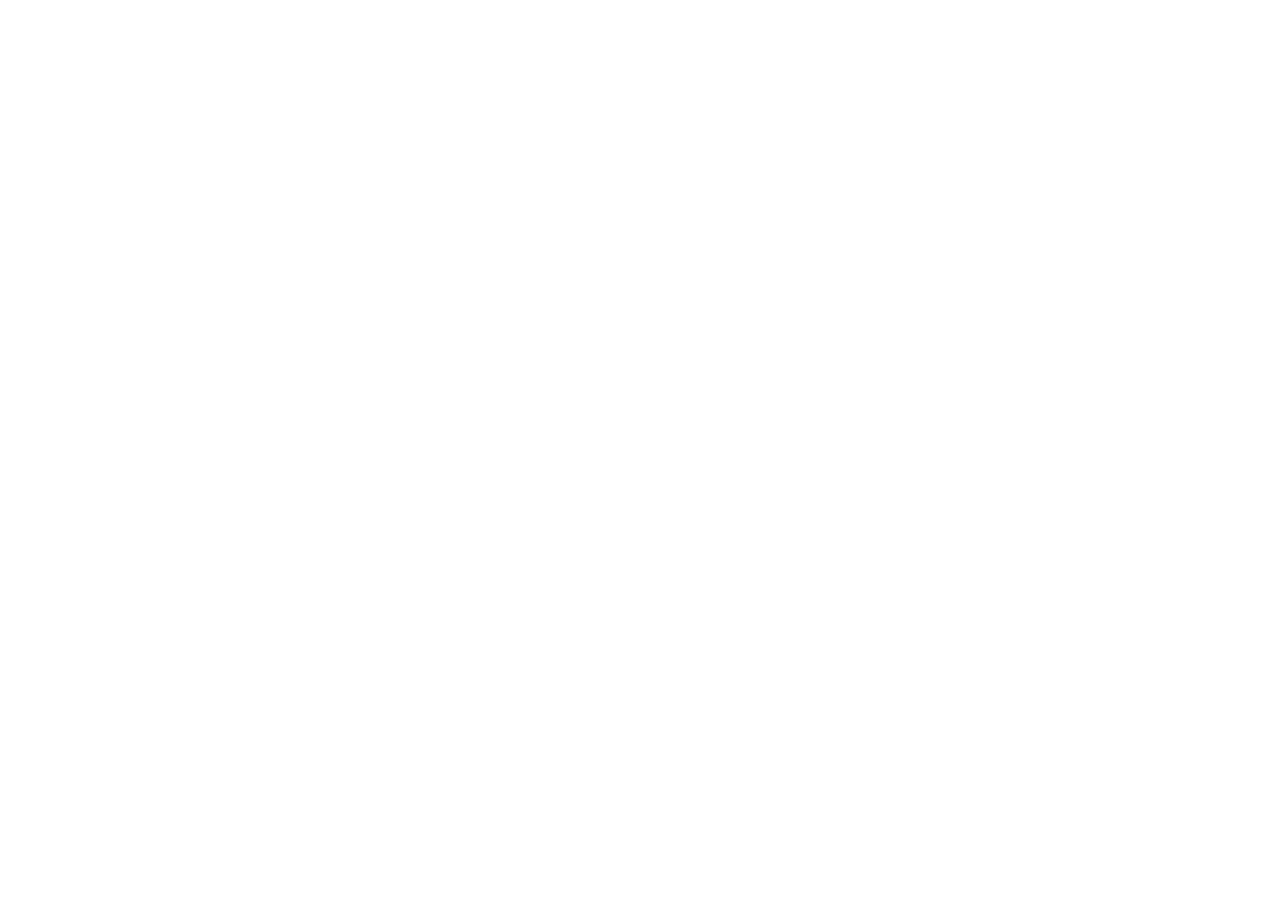
==== index.html @ 2ef7b19e "Aqui vai a mensgem do pacote" ====
<!DOCTYPE html>
<html lang="pt-br">
<head>
    <meta charset="UTF-8">
    <meta http-equiv="X-UA-Compatible" content="IE=edge">
    <meta name="viewport" content="width=device-width, initial-scale=1.0">
    <title>Cadastro de Livro</title>
</head>
<body>
    
</body>
</html>
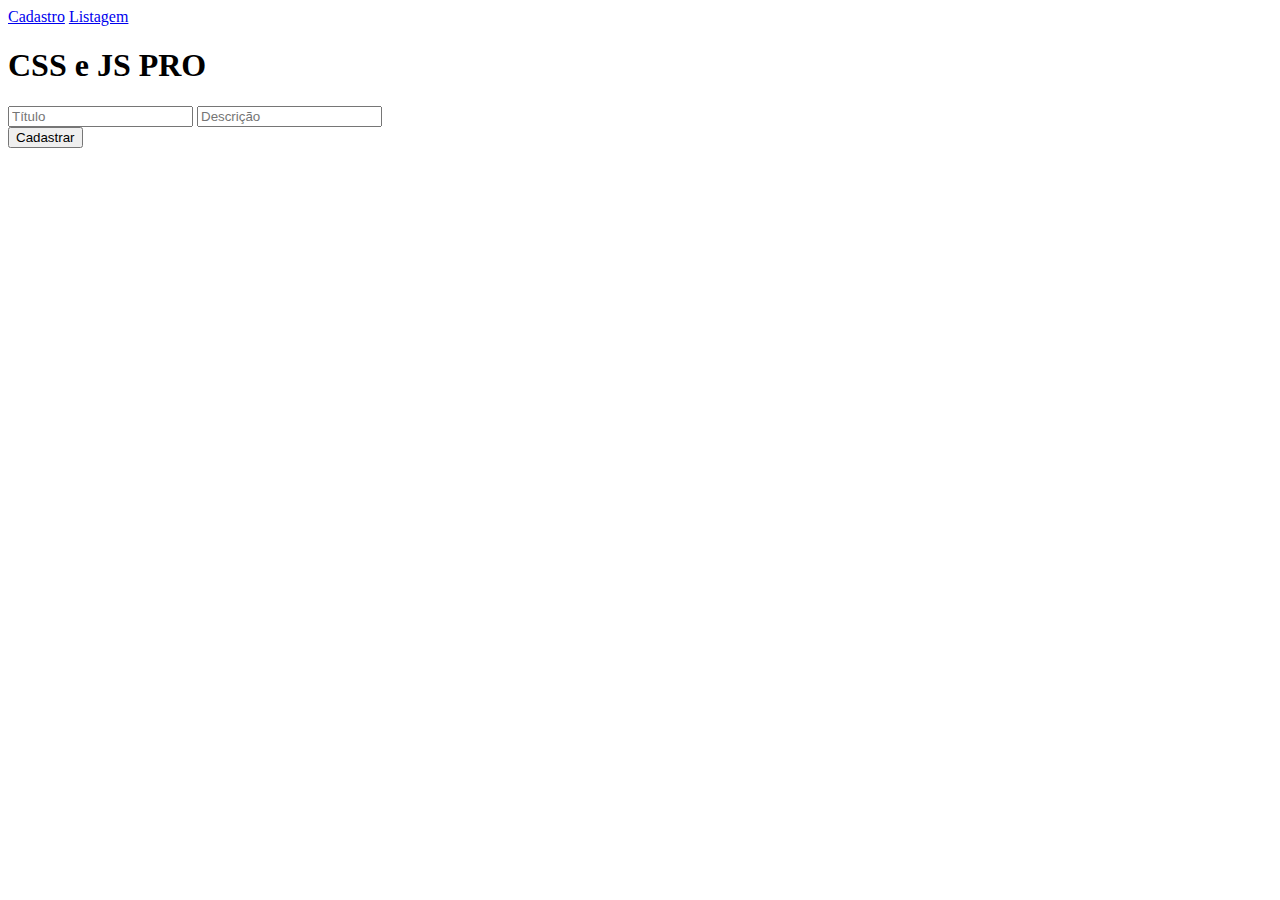
==== commit 2d97154f: "Adiciona a estrutura inicial do HTML" ====
--- a/index.html
+++ b/index.html
@@ -7,6 +7,26 @@
     <title>Cadastro de Livro</title>
 </head>
 <body>
-    
+    <header>
+        <div class="container_header">
+            <nav class="navegacao">
+                <a href="#">Cadastro</a>
+                <a href="#">Listagem</a>
+            </nav>
+            <div class="titulo">
+                <h1>CSS e JS PRO</h1>
+            </div>
+        </div>
+    </header>
+    <div class="container">
+        <main class="inputs">
+            <input type="text" name="titulo" placeholder="Título">
+            <input type="text" name="descricao" placeholder="Descrição">
+        </main>
+        <main class="botoes">
+            <button id="btn" type="submit">Cadastrar</button>
+            <p id="mensagem"></p>
+        </main>
+    </div>
 </body>
 </html>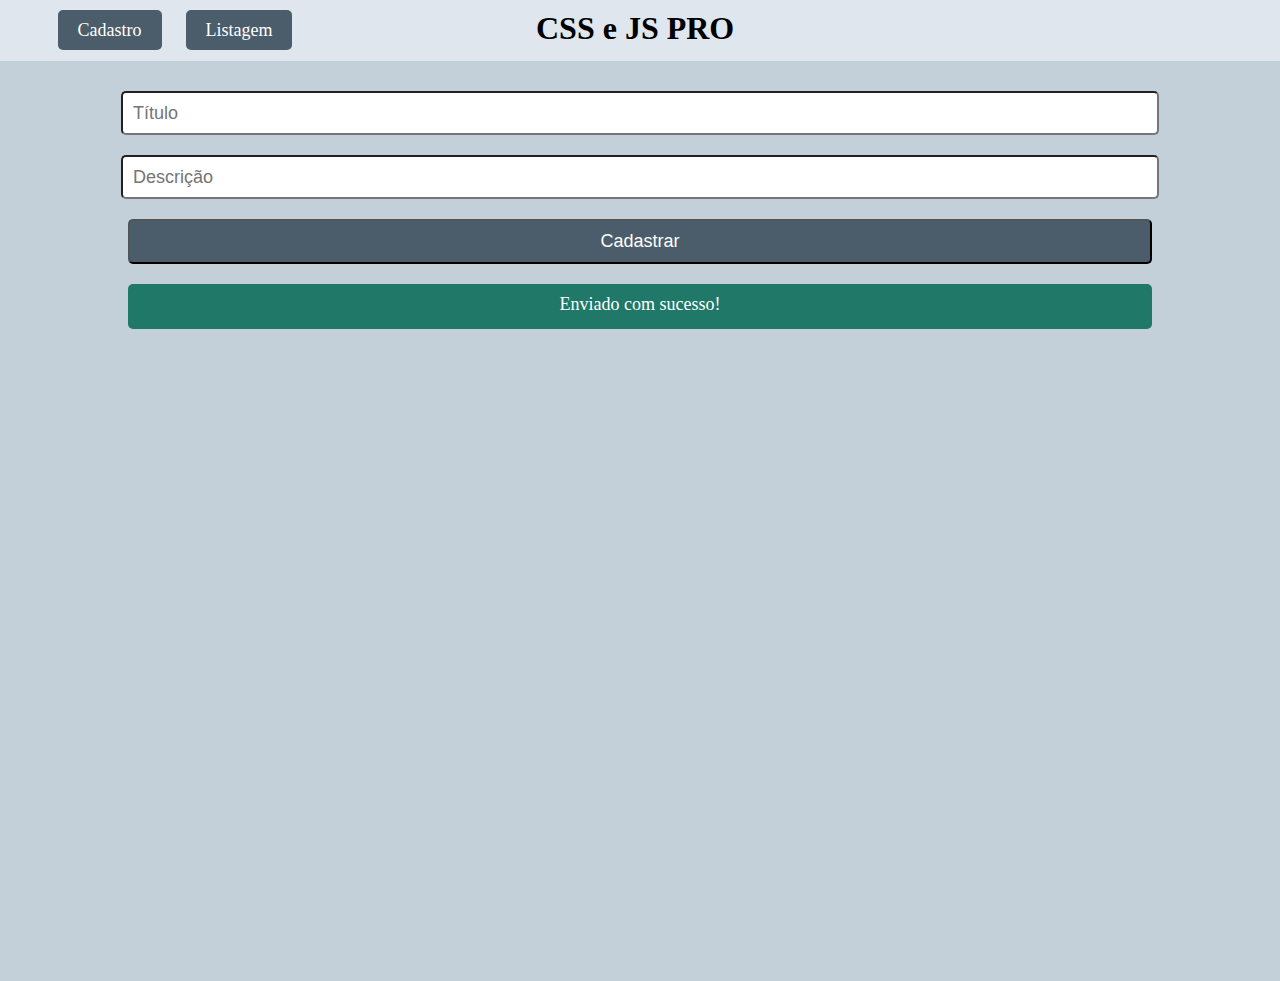
==== commit 64d0270d: "Adiciona CSS na página de formulário" ====
--- a/index.html
+++ b/index.html
@@ -4,28 +4,30 @@
     <meta charset="UTF-8">
     <meta http-equiv="X-UA-Compatible" content="IE=edge">
     <meta name="viewport" content="width=device-width, initial-scale=1.0">
+    <link rel="stylesheet" href="./style.css">
     <title>Cadastro de Livro</title>
 </head>
 <body>
     <header>
         <div class="container_header">
             <nav class="navegacao">
-                <a href="#">Cadastro</a>
-                <a href="#">Listagem</a>
+                <a class="links" id="link1" href="#">Cadastro</a>
+                <a class="links" id="link2" href="#">Listagem</a>
             </nav>
             <div class="titulo">
-                <h1>CSS e JS PRO</h1>
+                <h1 class="titulo_principal">CSS e JS PRO</h1>
             </div>
         </div>
     </header>
     <div class="container">
         <main class="inputs">
-            <input type="text" name="titulo" placeholder="Título">
-            <input type="text" name="descricao" placeholder="Descrição">
+            <input class="estrutura estrutura1" type="text" name="titulo" placeholder="Título">
+            <input class="estrutura estrutura1" type="text" name="descricao" placeholder="Descrição">
         </main>
         <main class="botoes">
-            <button id="btn" type="submit">Cadastrar</button>
-            <p id="mensagem"></p>
+            <button class="estrutura estrutura2" id="btn" type="submit">Cadastrar</button>
+            <p class="estrutura estrutura2" id="mensagem" style="display: block;">Enviado com sucesso!</p>
+            <p class="estrutura estrutura3" id="invalido" style="display: none;">Formulário inválido</p>
         </main>
     </div>
 </body>
--- a/style.css
+++ b/style.css
@@ -0,0 +1,78 @@
+* {
+    margin: 0;
+}
+.container_header {
+    background-color: #dfe6ed;
+    margin: 0;
+    display: flex;
+    padding: 10px 0;
+}
+
+.navegacao {
+   display: inline;
+   min-width: 250px;
+   text-align: center;
+   padding: 10px 50px;
+}
+
+.titulo {
+    display: inline-block;
+    width: 100%; 
+}
+
+.titulo_principal {
+    padding-left: 20%;
+}
+
+.links {
+    text-decoration: none;
+    padding: 10px 20px;
+    background-color: #4b5c6b;
+    color: white;
+    font-size: 18px;
+    border-radius: 5px;
+}
+
+#link2 {
+    margin-left: 20px;    
+}
+.container {
+    background-color: #c3cfd9;
+    padding: 10px 0;
+    height: 100vh;    
+}
+
+#btn {
+    background-color: #4b5c6b;
+    padding: 10px;
+    height: 45px;
+    cursor: pointer;
+}
+
+.estrutura {
+    display: block;
+    width: 80%;
+    margin: 20px auto;
+    height: 30px;
+    border-radius: 5px;
+    font-size: 18px;
+    padding: 5px 0;
+}
+
+.estrutura1 {
+    padding-left: 10px;
+}
+
+.estrutura2 {
+    color: white;
+    text-align: center;
+    padding-top: 10px;
+    background-color: #207868;
+}
+
+.estrutura3 {
+    color: white;
+    text-align: center;
+    padding-top: 10px;
+    background-color: #ac6363;
+}